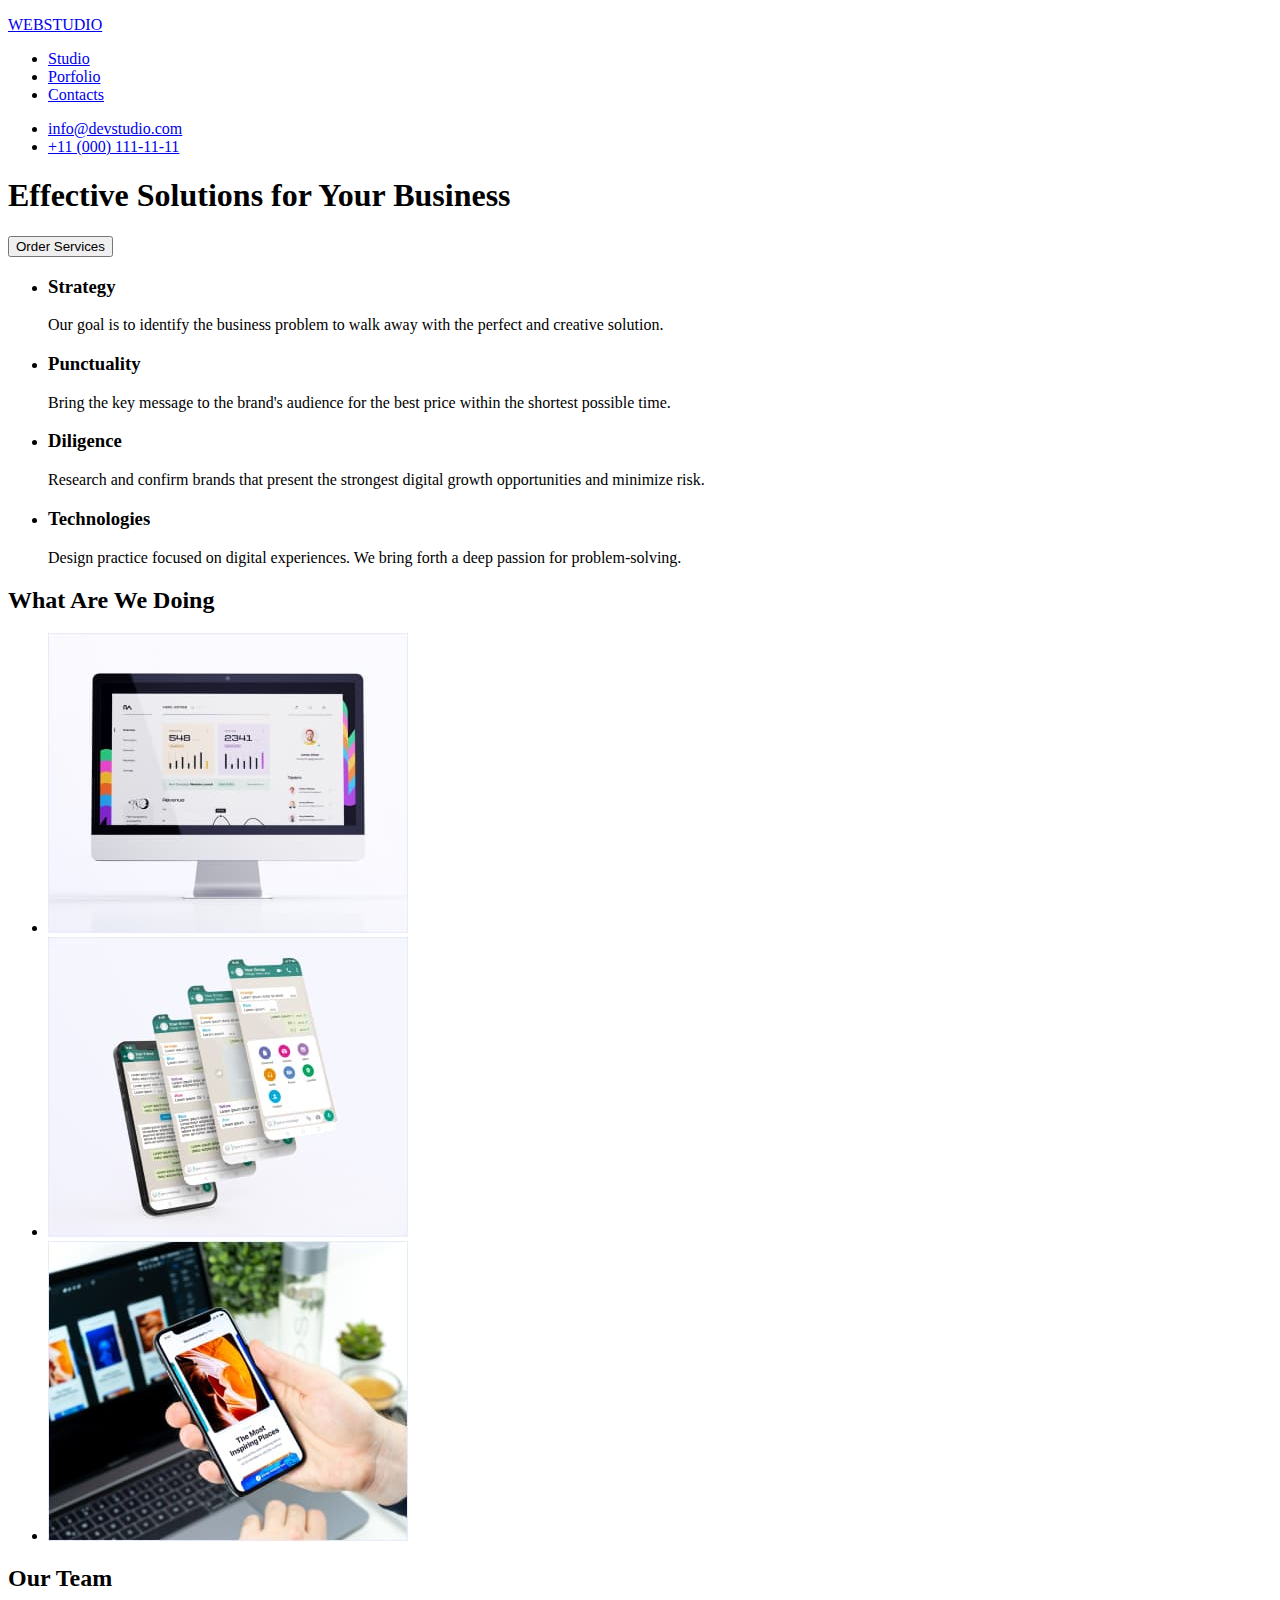
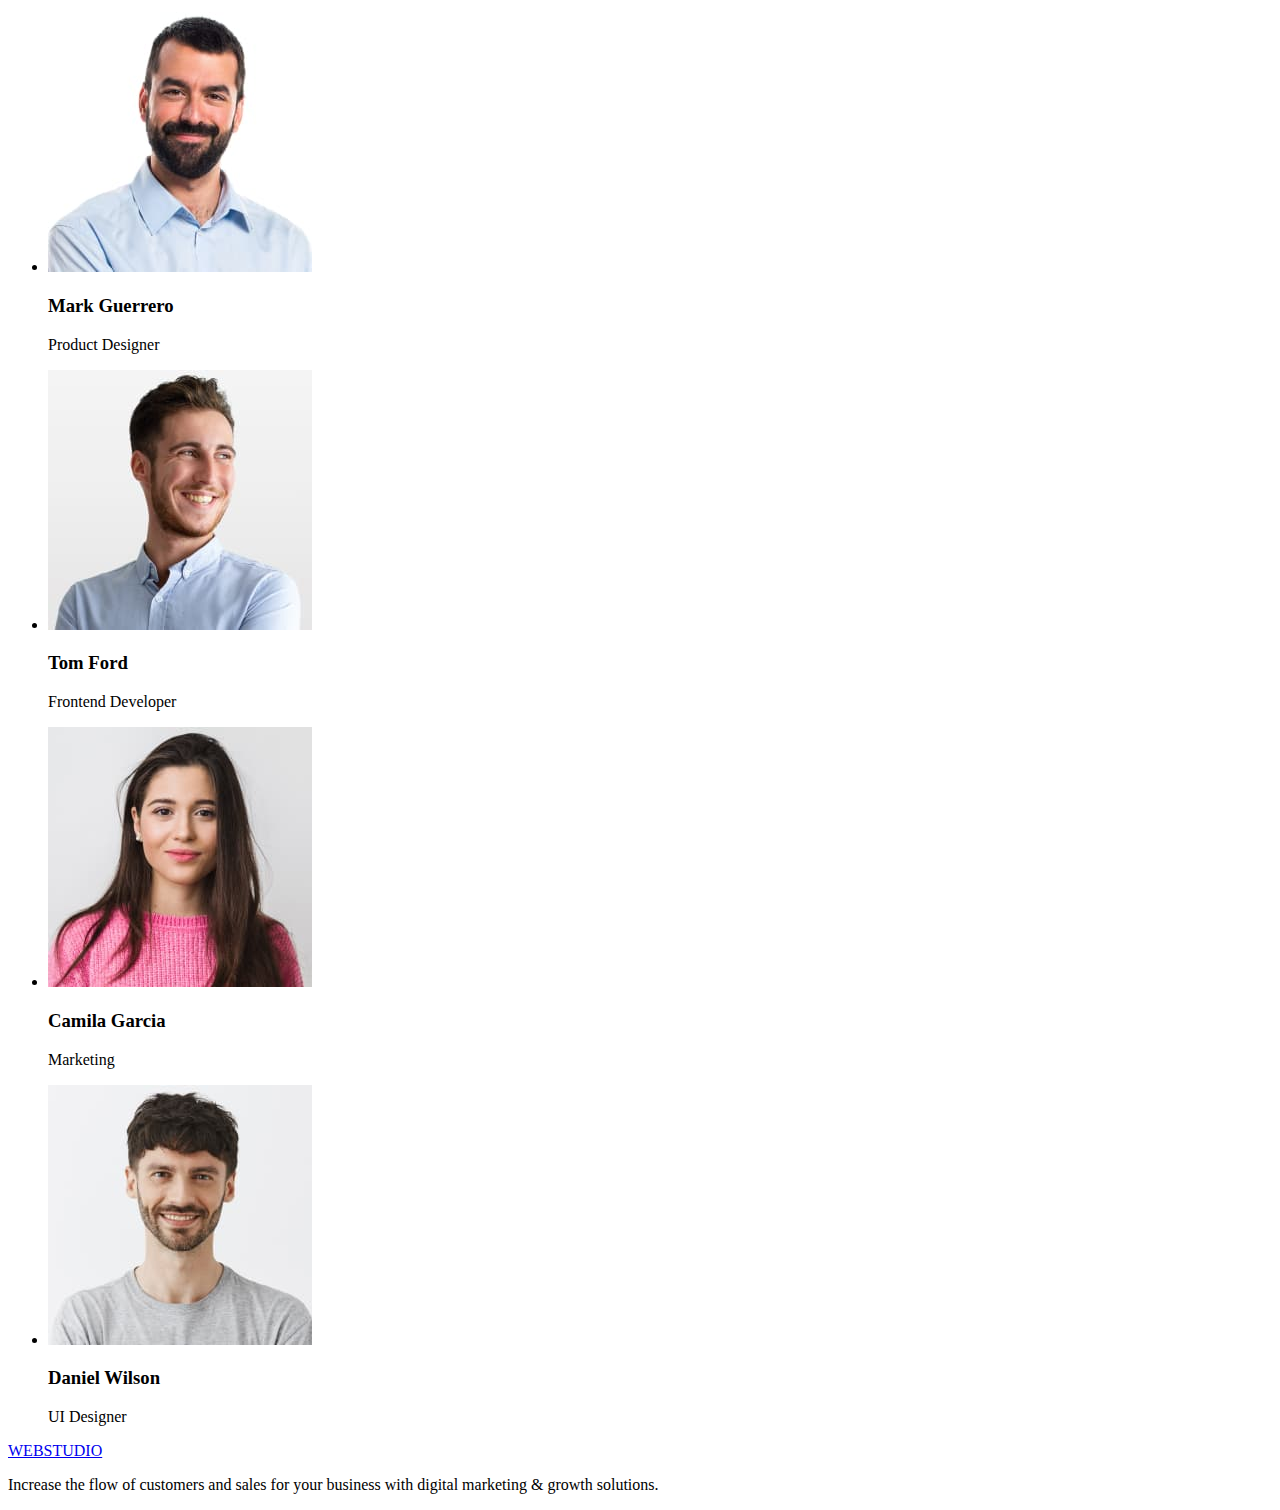
==== index.html @ 67d0a926 "layout" ====
<!DOCTYPE html>
<html lang="en">
<head>
    <meta charset="UTF-8">
    <meta name="description" content="web dev site">
    <title>Document</title>
    <link rel="stylesheet" href="./css/styles.css">

</head>
<body>
    <!-- Header Section -->
    <header class="top-line">
        <nav class="header-nav">
            <a href="/">
                <p>WEBSTUDIO</p>
            </a>
    
            <ul class="nav-list">
                <li><a class="nav-list-item" href="/index.html">Studio</a></li>
                <li><a class="nav-list-item" href="/portfolio.html">Porfolio</a></li>
                <li><a class="nav-list-item" href="/">Contacts</a></li>
            </ul>
    
        </nav>
        <ul>
            <li><a class="contact-list" href="mailto:info@devstudio.com">info@devstudio.com</a></li>
            <li><a class="contact-list" href="tel:+11000111111">+11 (000) 111-11-11</a></li>
        </ul>
    
    </header>
    
    <!-- Main Section -->
    <main class="main-content">
        <!-- Hero Section-->
        <section class="hero-section">
            <h1>Effective Solutions for Your Business</h1>
            <button type="button">Order Services</button>
    
        </section>
        <!-- Section 1 -->
        <section class="Section-one">
            <ul>
                <li>
                    <h3>Strategy</h3>
                    <p>Our goal is to identify the business problem to walk away with the perfect and creative solution.</p>
                </li>
                <li>
                    <h3>Punctuality</h3>
                    <p>Bring the key message to the brand's audience for the best price within the shortest possible time.
                    </p>
                </li>
                <li>
                    <h3>Diligence</h3>
                    <p>Research and confirm brands that present the strongest digital growth opportunities and minimize
                        risk.
                    </p>
                </li>
                <li>
                    <h3>Technologies</h3>
                    <p>Design practice focused on digital experiences. We bring forth a deep passion for problem-solving.
                    </p>
                </li>
            </ul>
        </section>
    
        <!-- Section 2 -->
        <section class="Section-two">
            <h2 class="section-header">What Are We Doing</h2>
            <ul>
                <li><img src="./images/desktop.jpg" alt="desktop computer" width="360"></li>
                <li><img src="./images/mobileapp.jpg" alt="mobile app" width="360"></li>
                <li><img src="./images/laptop.jpg" alt="laptop and phone" width="360"></li>
    
            </ul>
    
        </section>
    
        <!-- Section 3 -->
        <section class="Section-three">
            <h2>Our Team</h2>
            <ul>
                <li><img src="./images/markguerrero.jpg" alt="mark guerrero pic" width="264">
                    <h3>Mark Guerrero</h3>
                    <p>Product Designer</p>
                </li>
                <li><img src="./images/tomford.jpg" alt="Tom Ford pic" width="264">
                    <h3>Tom Ford</h3>
                    <p>Frontend Developer</p>
                </li>
                <li><img src="./images/camilagarcia.jpg" alt="Camila Garcia pic" width="264">
                    <h3>Camila Garcia</h3>
                    <p>Marketing</p>
                </li>
                <li><img src="./images/danielwilson.jpg" alt="Daniel Wilson pic" width="264">
                    <h3>Daniel Wilson</h3>
                    <p>UI Designer</p>
                </li>
            </ul>
    
        </section>
    
    
    </main>
    
    <!-- Footer Section -->
    <footer>
        <div>
            <a href="/">
                <p>WEBSTUDIO</p>
            </a>
            <p>Increase the flow of customers and sales for your business with digital marketing & growth solutions.</p>
        </div>
    
    </footer>
</body>
</html>
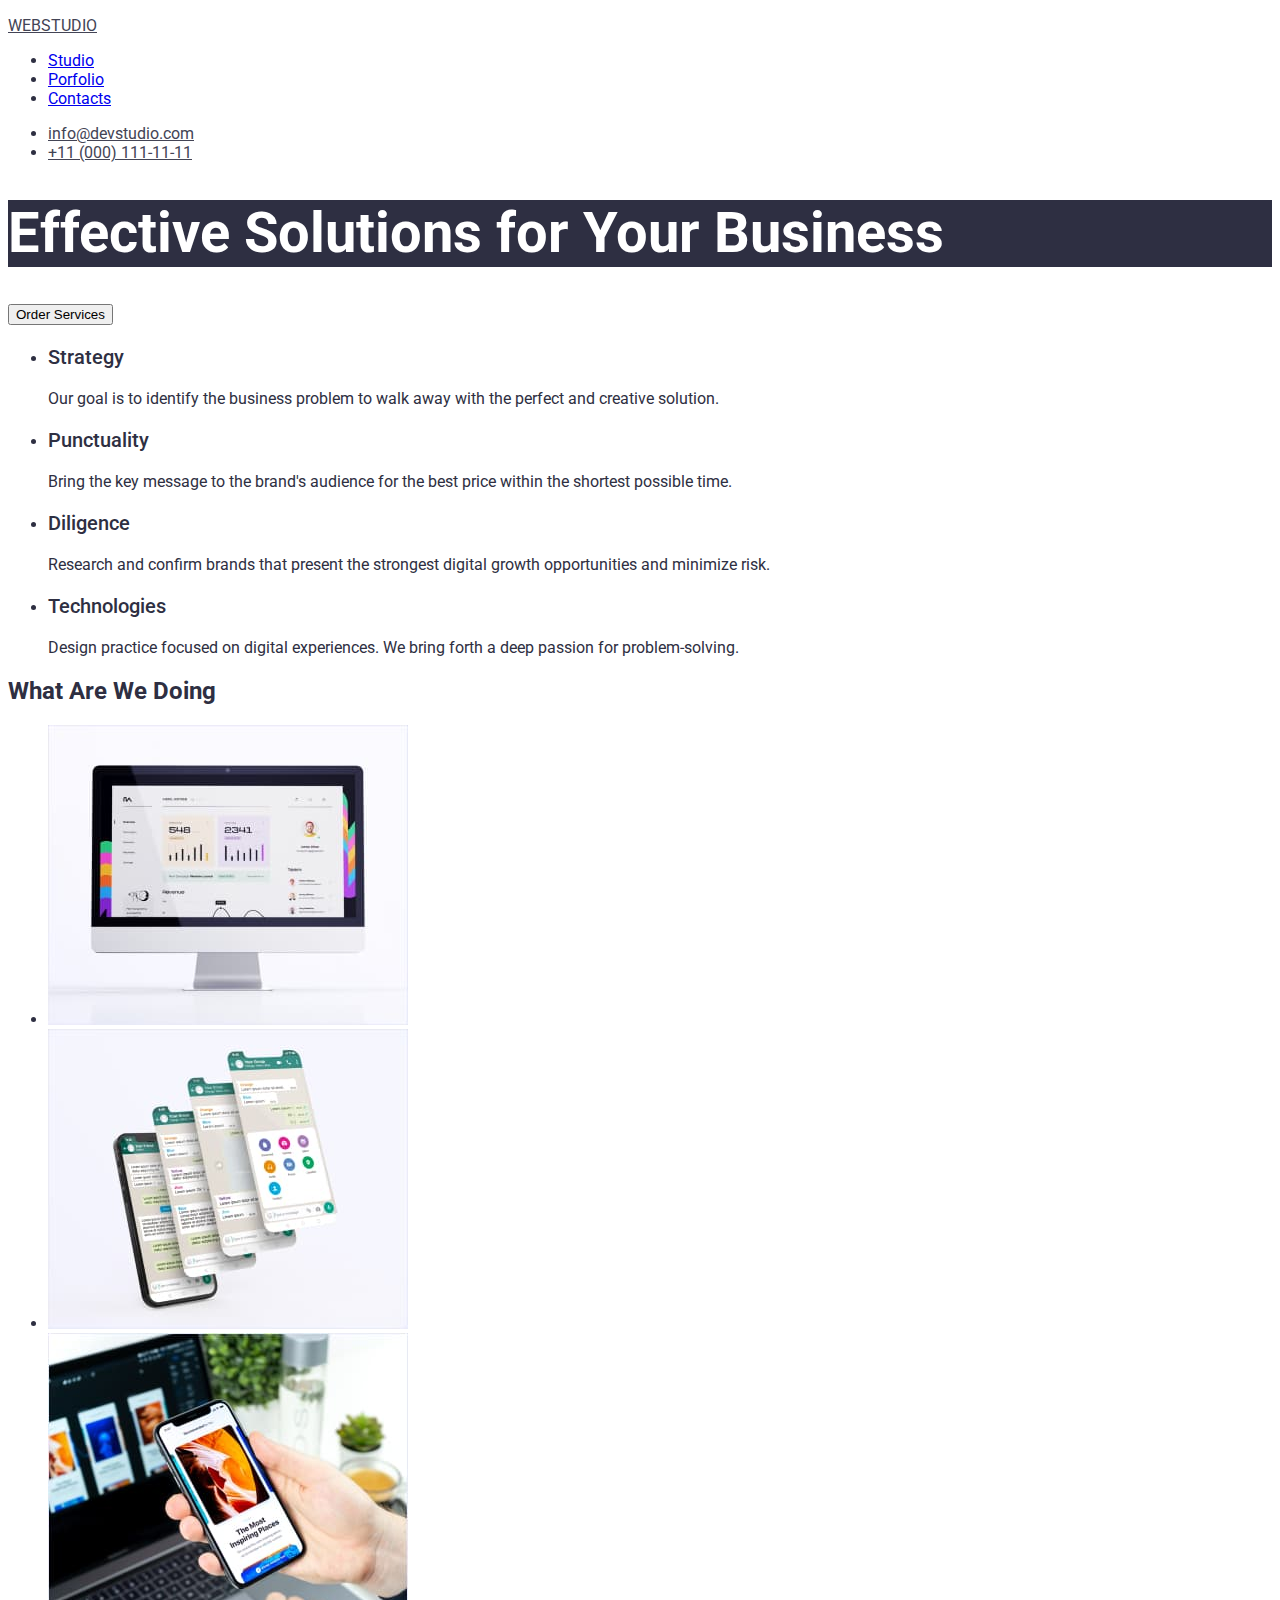
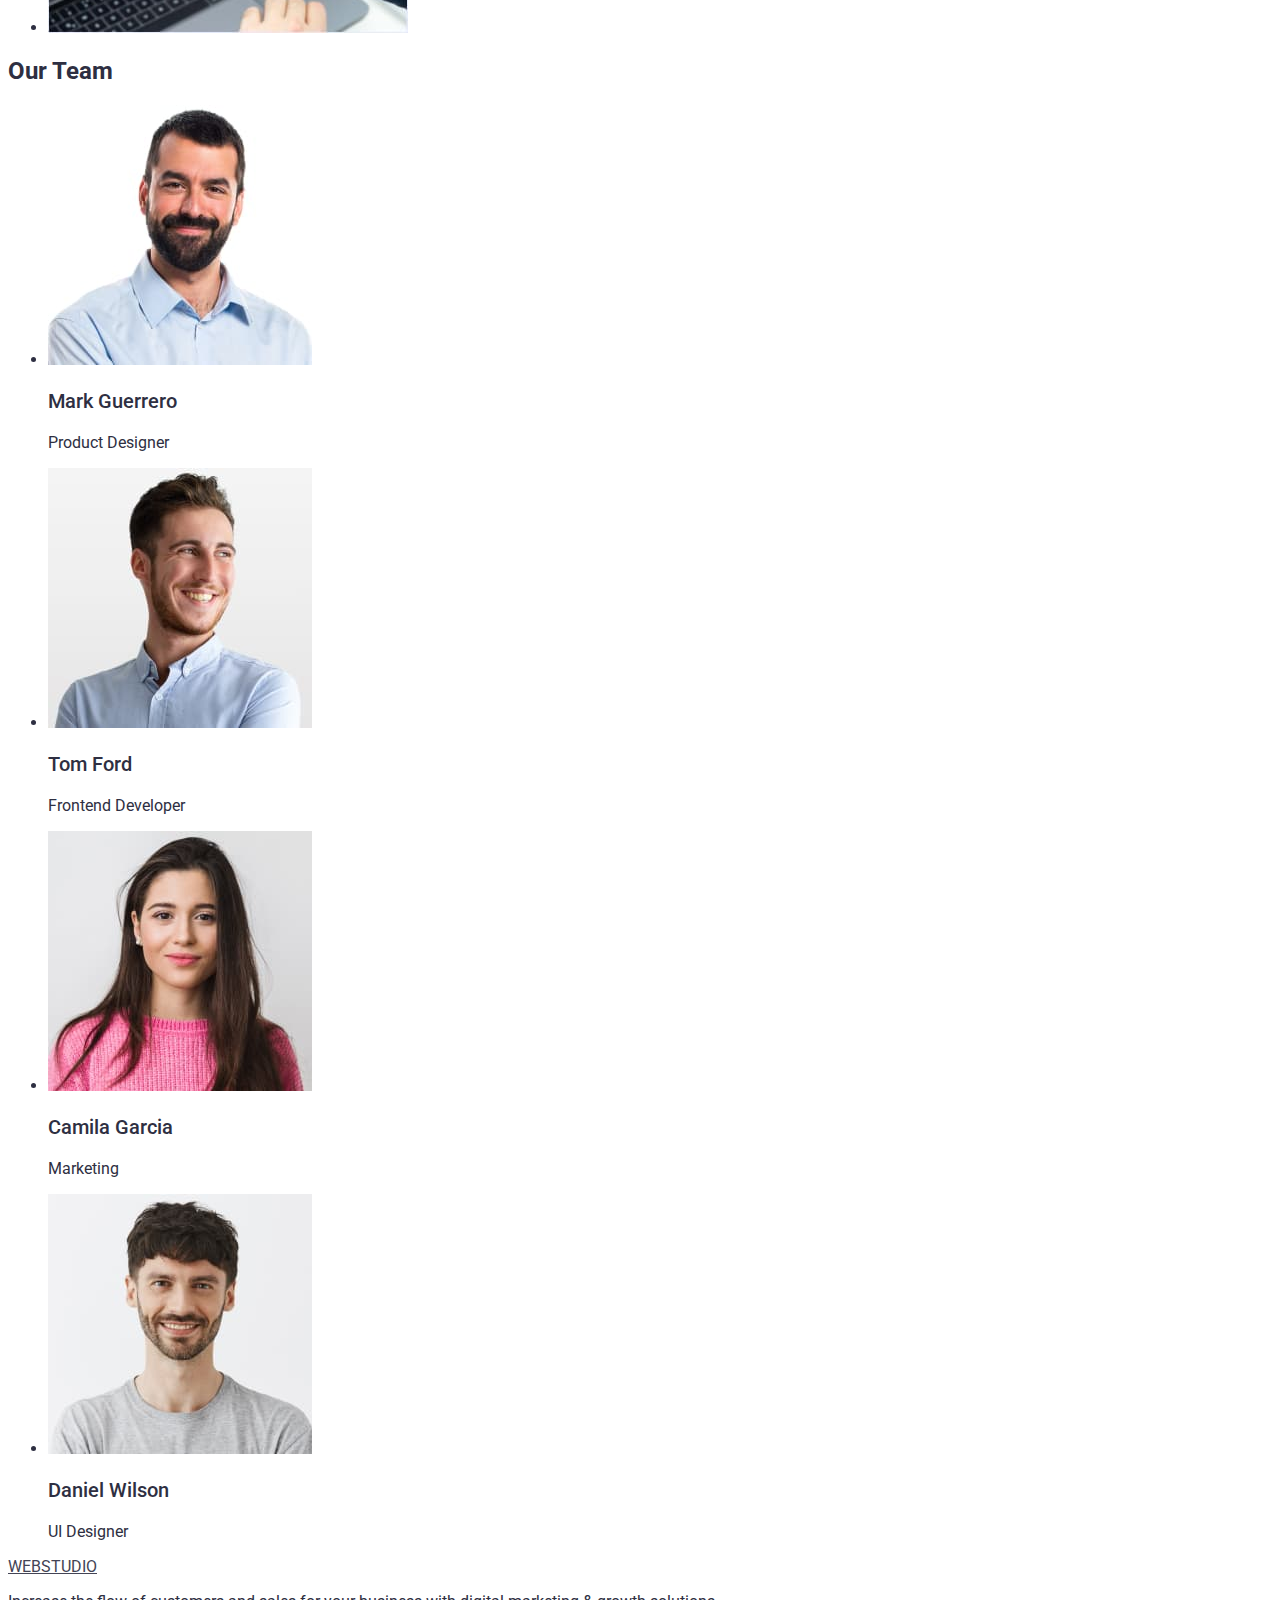
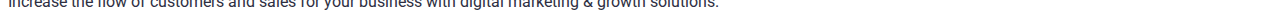
==== commit bce4a4af: "first submission" ====
--- a/index.html
+++ b/index.html
@@ -4,14 +4,16 @@
     <meta charset="UTF-8">
     <meta name="description" content="web dev site">
     <title>Document</title>
-    <link rel="stylesheet" href="./css/styles.css">
+    <link rel="stylesheet" href="./css/index.css">
+    <link href="https://fonts.googleapis.com/css2?family=Raleway:wght@800&family=Roboto:wght@400;500;700;900&display=swap"
+        rel="stylesheet">
 
 </head>
 <body>
     <!-- Header Section -->
     <header class="top-line">
         <nav class="header-nav">
-            <a href="/">
+            <a class="contact" href="/">
                 <p>WEBSTUDIO</p>
             </a>
     
@@ -105,7 +107,7 @@
     <!-- Footer Section -->
     <footer>
         <div>
-            <a href="/">
+            <a class="contact" href="/">
                 <p>WEBSTUDIO</p>
             </a>
             <p>Increase the flow of customers and sales for your business with digital marketing & growth solutions.</p>
--- a/css/index.css
+++ b/css/index.css
@@ -0,0 +1,56 @@
+:root {
+    --navyblue: #2E2F42;
+    --white: #fff;
+    --slate: #434455;
+    --iris: #4D5AE5;
+    --ocean: #404BBF;
+}
+body {
+    font-family: Roboto, 'Open Sans', 'Helvetica Neue', sans-serif;
+    color: var(--navyblue);
+}
+button {
+    cursor: pointer;
+}
+button:hover {
+    color: var(--ocean);
+}
+button:focus {
+    color: var(--ocean);
+}
+h1 {
+    color: var(--white);
+    background-color: var(--navyblue);
+    font-size: 56px;
+    font-weight: 700;
+    line-height: 1.2;
+}
+.contact {
+    color: var(--slate);
+}
+.contact:hover {
+    color: var(--ocean)
+}
+.contact:focus {
+    color: var(--ocean)
+}
+.nav-list-item:hover {
+    color: var(--ocean);
+}
+.nav-list-item:focus {
+    color: var(--ocean);
+}
+.contact-list {
+    color: var(--slate);
+}
+.contact-list:hover {
+    color: var(--ocean)
+}
+.contact-list:focus {
+    color: var(--ocean)
+}
+h3 {
+        font-size: 20px;
+        font-weight: 500;
+        line-height: 1.2;
+}
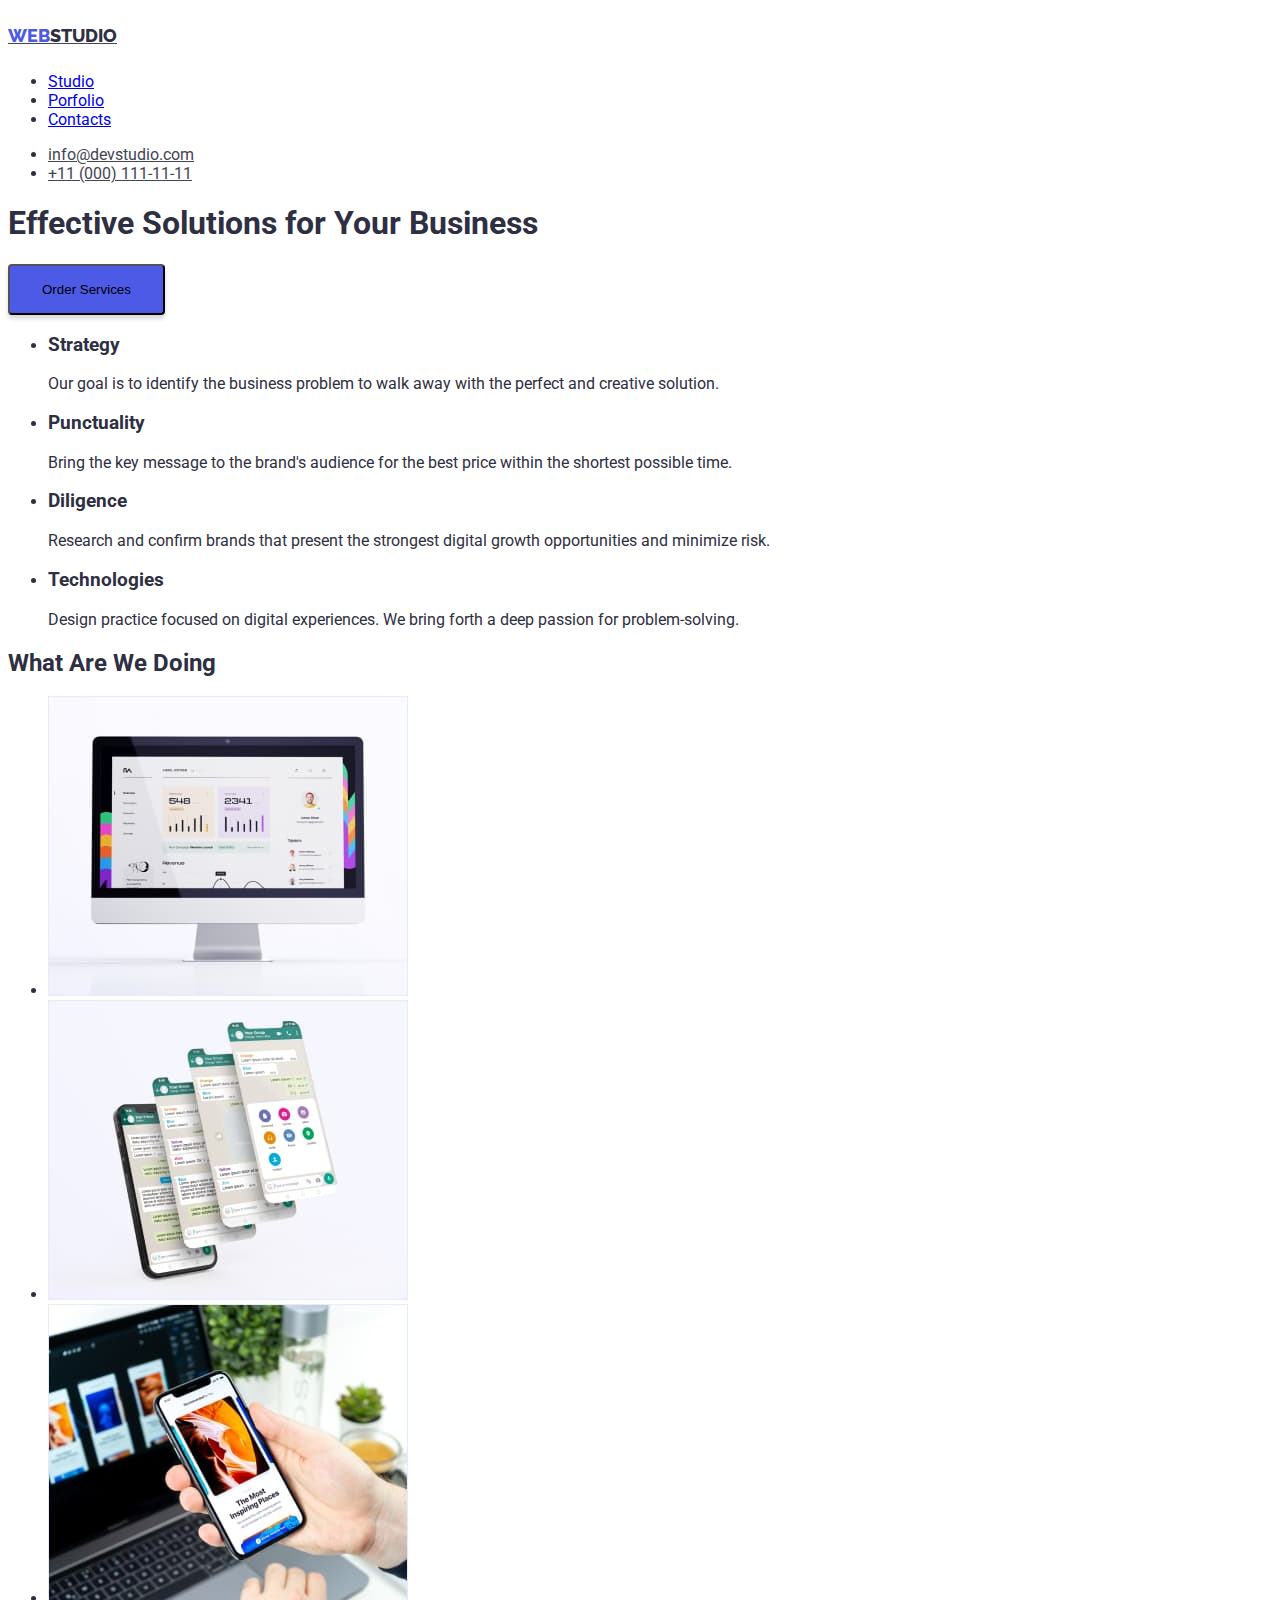
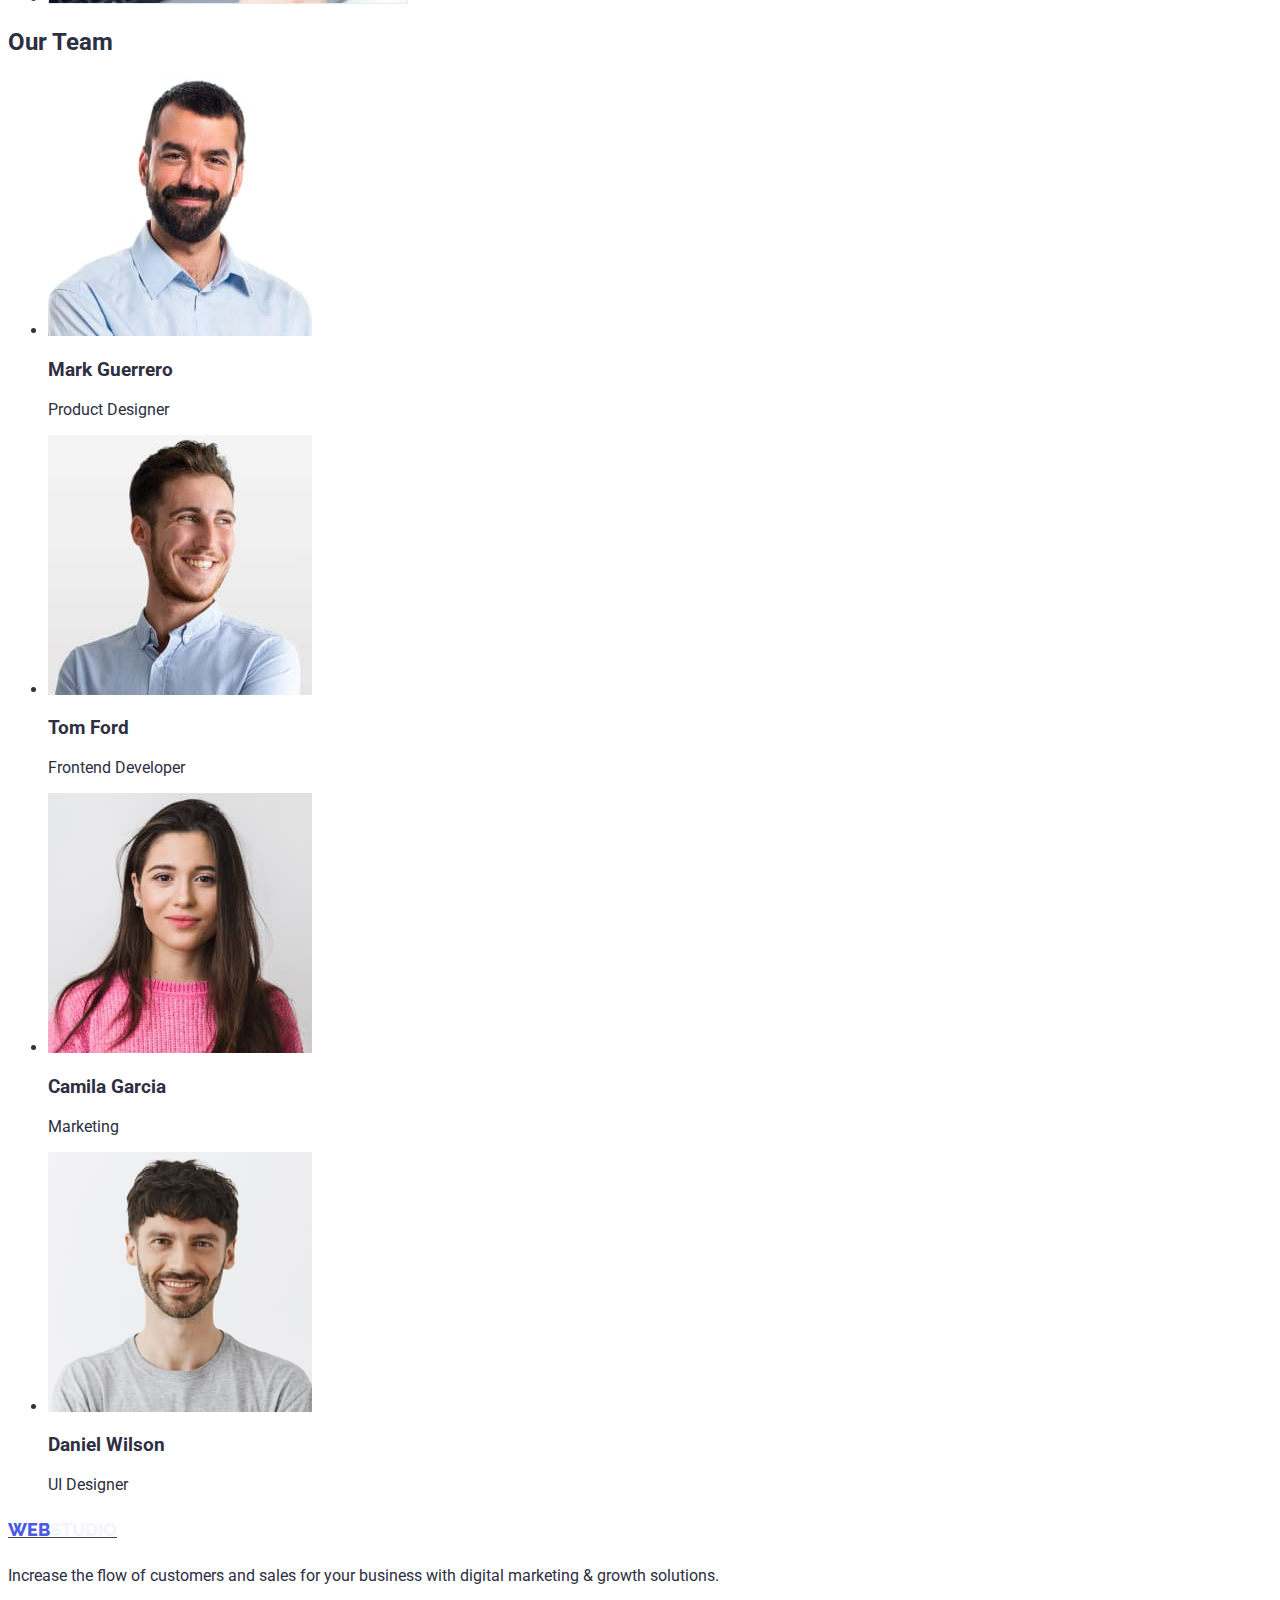
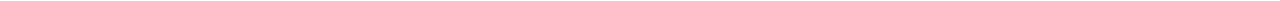
==== commit 3060212a: "portfolio section changes" ====
--- a/index.html
+++ b/index.html
@@ -13,8 +13,8 @@
     <!-- Header Section -->
     <header class="top-line">
         <nav class="header-nav">
-            <a class="contact" href="/">
-                <p>WEBSTUDIO</p>
+            <a class="contact" href="/index.html">
+                <p class="web">WEB<span class="header-studio">STUDIO</span></p>
             </a>
     
             <ul class="nav-list">
@@ -36,7 +36,7 @@
         <!-- Hero Section-->
         <section class="hero-section">
             <h1>Effective Solutions for Your Business</h1>
-            <button type="button">Order Services</button>
+            <button class="hero-button" type="button">Order Services</button>
     
         </section>
         <!-- Section 1 -->
@@ -107,8 +107,8 @@
     <!-- Footer Section -->
     <footer>
         <div>
-            <a class="contact" href="/">
-                <p>WEBSTUDIO</p>
+            <a class="contact" href="index.html">
+                <p class="web">WEB<span class="footer-studio">STUDIO</span></p>
             </a>
             <p>Increase the flow of customers and sales for your business with digital marketing & growth solutions.</p>
         </div>
--- a/css/index.css
+++ b/css/index.css
@@ -8,22 +8,6 @@
 body {
     font-family: Roboto, 'Open Sans', 'Helvetica Neue', sans-serif;
     color: var(--navyblue);
-}
-button {
-    cursor: pointer;
-}
-button:hover {
-    color: var(--ocean);
-}
-button:focus {
-    color: var(--ocean);
-}
-h1 {
-    color: var(--white);
-    background-color: var(--navyblue);
-    font-size: 56px;
-    font-weight: 700;
-    line-height: 1.2;
 }
 .contact {
     color: var(--slate);
@@ -49,8 +33,44 @@
 .contact-list:focus {
     color: var(--ocean)
 }
-h3 {
-        font-size: 20px;
+.web {
+    color: var(--iris, #4D5AE5);
+        font-family: Raleway;
+        font-size: 18px;
+        font-style: normal;
+        font-weight: 800;
+        line-height: 2;
+        text-decoration: none;
+}
+.header-studio {
+    color: var(--navyblue, #2E2F42);
+        font-family: Raleway;
+        font-size: 18px;
+        font-weight: 800;
+        line-height: 1.2;
+        text-decoration: none;
+}
+.footer-studio {
+    color: var(--cloud, #F4F4FD);
+        font-family: Raleway;
+        font-size: 18px;
+        font-weight: 800;
+        line-height: 1.2;
+        text-decoration: none;
+}
+.hero-button {
+    border-radius: 4px;
+        background: var(--iris, #4D5AE5);
+        box-shadow: 0px 4px 4px 0px rgba(0, 0, 0, 0.15);
+        display: inline-flex;
+            padding: 16px 32px;
+            align-items: flex-start;
+}
+.hero-button-text{
+    color: var(--white);
+    font-family: Roboto;
+        font-size: 16px;
+        font-style: normal;
         font-weight: 500;
-        line-height: 1.2;
-}
+        line-height: 1.5;
+}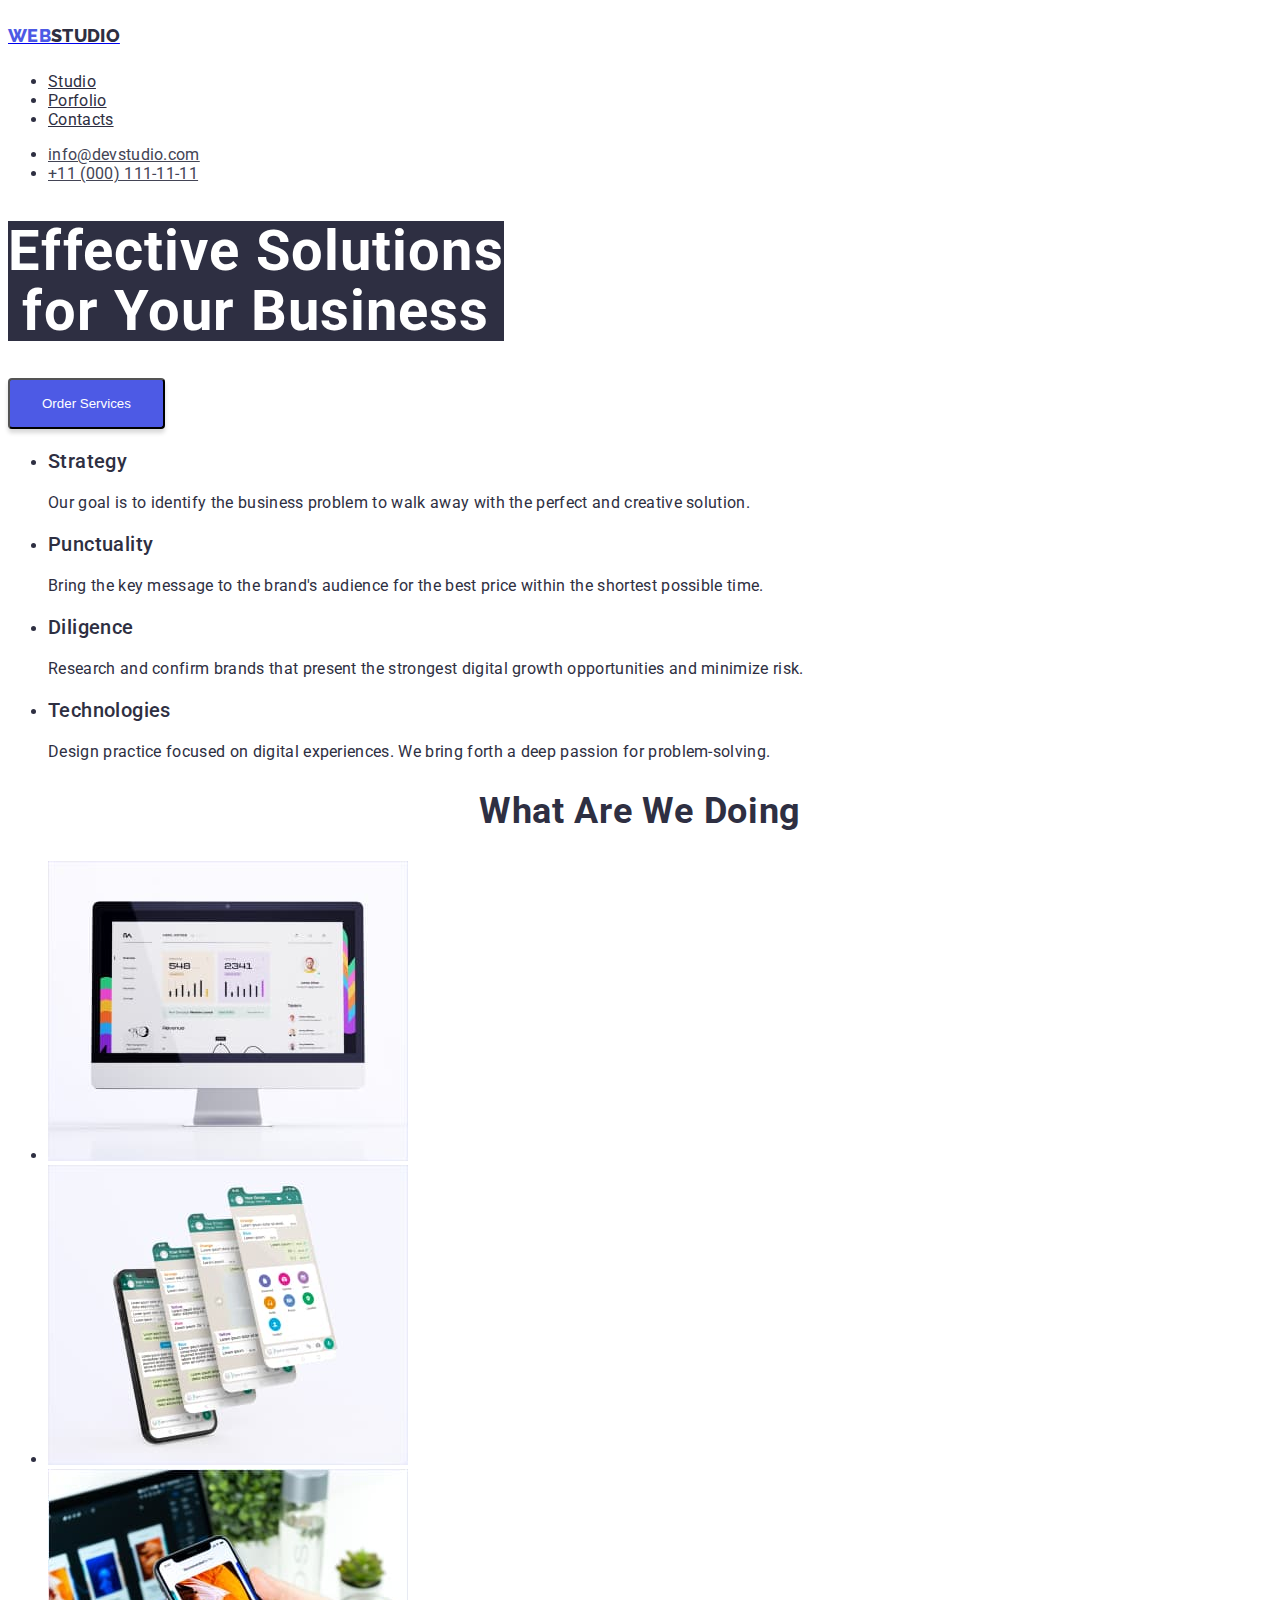
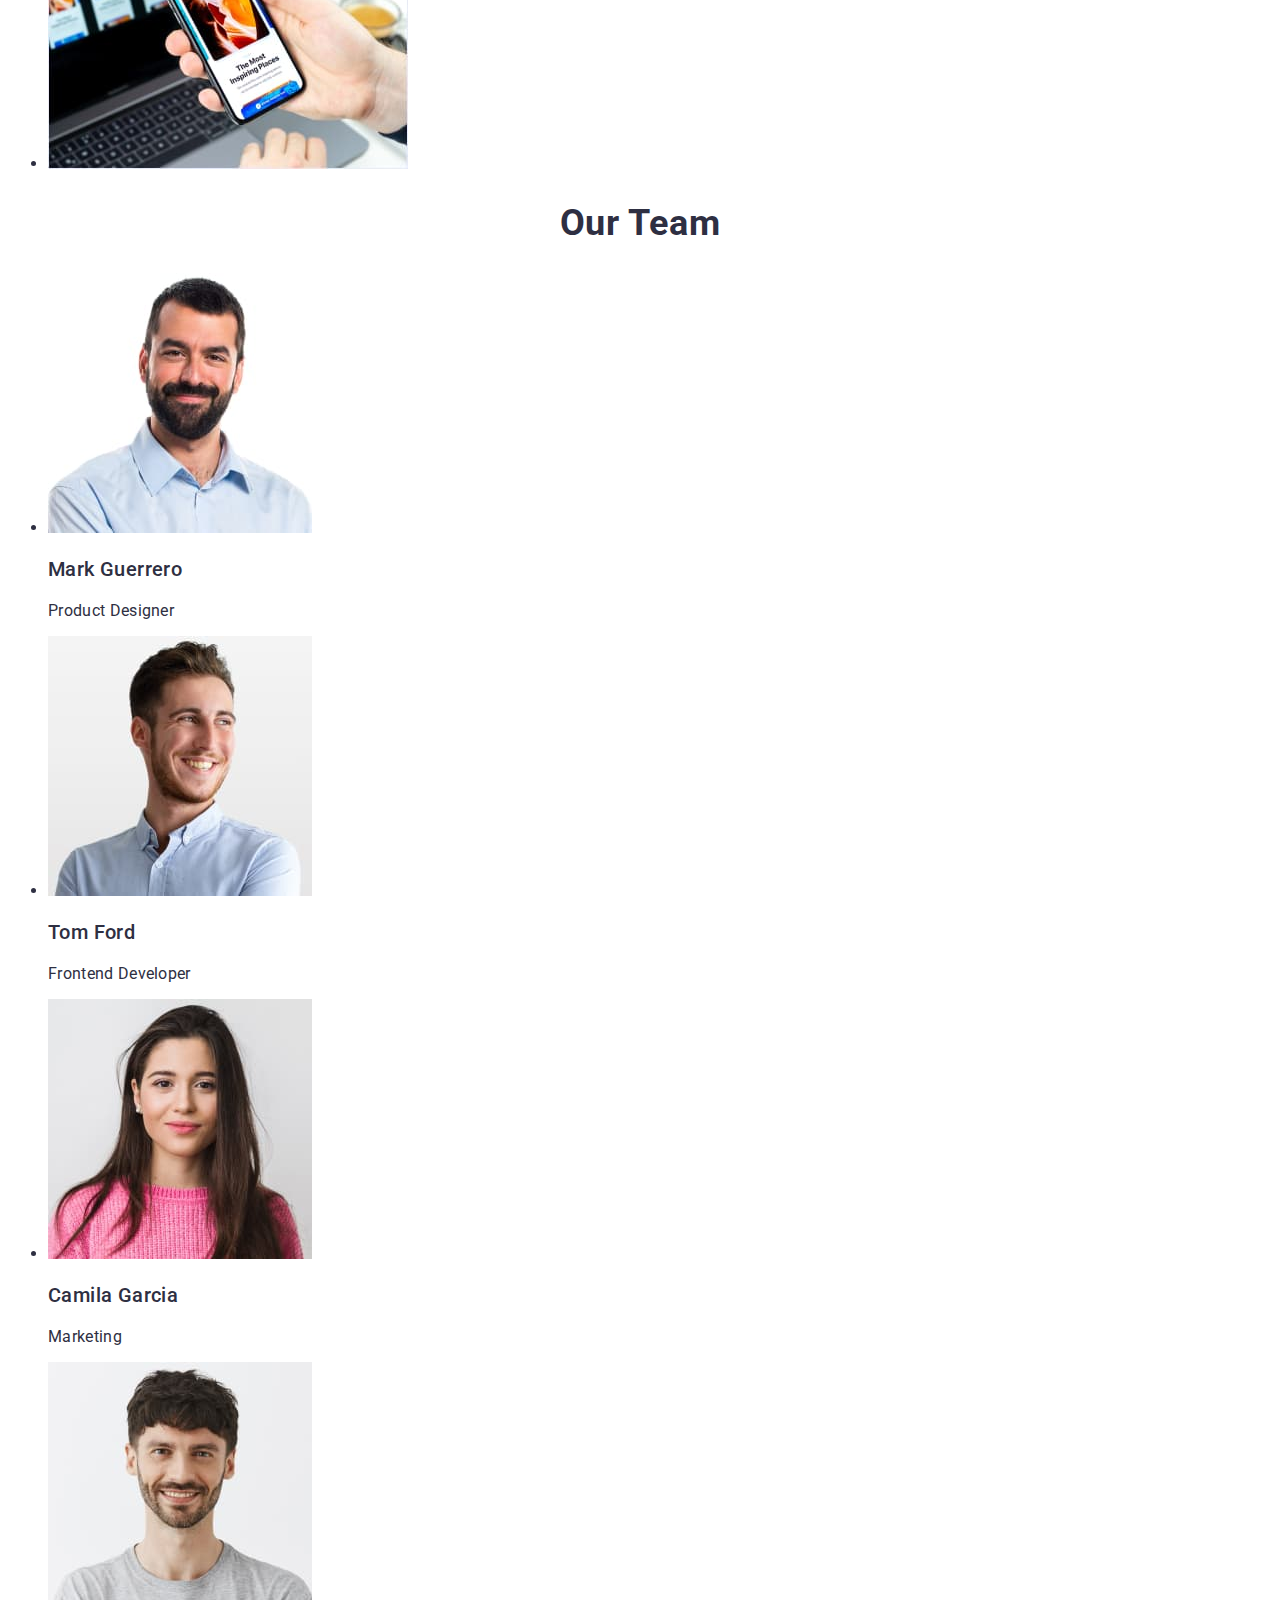
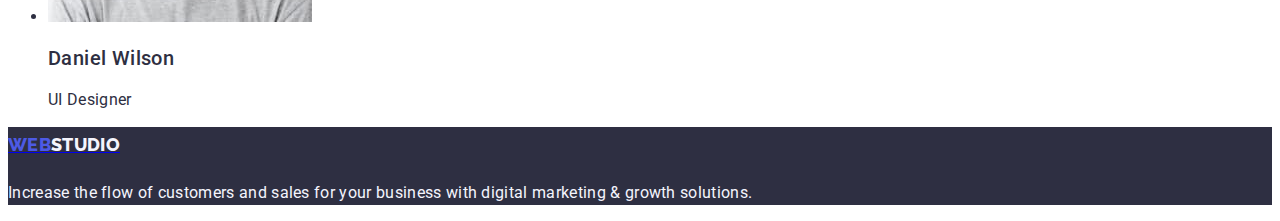
==== commit fa8ac879: "second submission" ====
--- a/index.html
+++ b/index.html
@@ -13,7 +13,7 @@
     <!-- Header Section -->
     <header class="top-line">
         <nav class="header-nav">
-            <a class="contact" href="/index.html">
+            <a class="logo" href="/index.html">
                 <p class="web">WEB<span class="header-studio">STUDIO</span></p>
             </a>
     
@@ -35,7 +35,7 @@
     <main class="main-content">
         <!-- Hero Section-->
         <section class="hero-section">
-            <h1>Effective Solutions for Your Business</h1>
+            <h1 class="hero-heading">Effective Solutions for Your Business</h1>
             <button class="hero-button" type="button">Order Services</button>
     
         </section>
@@ -43,22 +43,22 @@
         <section class="Section-one">
             <ul>
                 <li>
-                    <h3>Strategy</h3>
+                    <h3 class="sub-heading">Strategy</h3>
                     <p>Our goal is to identify the business problem to walk away with the perfect and creative solution.</p>
                 </li>
                 <li>
-                    <h3>Punctuality</h3>
+                    <h3 class="sub-heading">Punctuality</h3>
                     <p>Bring the key message to the brand's audience for the best price within the shortest possible time.
                     </p>
                 </li>
                 <li>
-                    <h3>Diligence</h3>
+                    <h3 class="sub-heading">Diligence</h3>
                     <p>Research and confirm brands that present the strongest digital growth opportunities and minimize
                         risk.
                     </p>
                 </li>
                 <li>
-                    <h3>Technologies</h3>
+                    <h3 class="sub-heading">Technologies</h3>
                     <p>Design practice focused on digital experiences. We bring forth a deep passion for problem-solving.
                     </p>
                 </li>
@@ -79,22 +79,22 @@
     
         <!-- Section 3 -->
         <section class="Section-three">
-            <h2>Our Team</h2>
+            <h2 class="section-header">Our Team</h2>
             <ul>
                 <li><img src="./images/markguerrero.jpg" alt="mark guerrero pic" width="264">
-                    <h3>Mark Guerrero</h3>
+                    <h3 class="sub-heading">Mark Guerrero</h3>
                     <p>Product Designer</p>
                 </li>
                 <li><img src="./images/tomford.jpg" alt="Tom Ford pic" width="264">
-                    <h3>Tom Ford</h3>
+                    <h3 class="sub-heading">Tom Ford</h3>
                     <p>Frontend Developer</p>
                 </li>
                 <li><img src="./images/camilagarcia.jpg" alt="Camila Garcia pic" width="264">
-                    <h3>Camila Garcia</h3>
+                    <h3 class="sub-heading">Camila Garcia</h3>
                     <p>Marketing</p>
                 </li>
                 <li><img src="./images/danielwilson.jpg" alt="Daniel Wilson pic" width="264">
-                    <h3>Daniel Wilson</h3>
+                    <h3 class="sub-heading">Daniel Wilson</h3>
                     <p>UI Designer</p>
                 </li>
             </ul>
@@ -106,11 +106,11 @@
     
     <!-- Footer Section -->
     <footer>
-        <div>
-            <a class="contact" href="index.html">
+        <div class="footer">
+            <a class="logo" href="index.html">
                 <p class="web">WEB<span class="footer-studio">STUDIO</span></p>
             </a>
-            <p>Increase the flow of customers and sales for your business with digital marketing & growth solutions.</p>
+            <p class="footer-text">Increase the flow of customers and sales for your business with digital marketing & growth solutions.</p>
         </div>
     
     </footer>
--- a/css/index.css
+++ b/css/index.css
@@ -4,19 +4,17 @@
     --slate: #434455;
     --iris: #4D5AE5;
     --ocean: #404BBF;
+    --cloud: #F4F4FD;
 }
 body {
+    background-color: var(--white);
     font-family: Roboto, 'Open Sans', 'Helvetica Neue', sans-serif;
     color: var(--navyblue);
+    font-size: 16px;
+    letter-spacing: 0.32px;
 }
-.contact {
-    color: var(--slate);
-}
-.contact:hover {
-    color: var(--ocean)
-}
-.contact:focus {
-    color: var(--ocean)
+.nav-list-item {
+    color: var(--navyblue);
 }
 .nav-list-item:hover {
     color: var(--ocean);
@@ -34,7 +32,8 @@
     color: var(--ocean)
 }
 .web {
-    color: var(--iris, #4D5AE5);
+        
+        color: var(--iris, #4D5AE5);
         font-family: Raleway;
         font-size: 18px;
         font-style: normal;
@@ -58,19 +57,79 @@
         line-height: 1.2;
         text-decoration: none;
 }
+.hero-heading {
+        width: 496px;
+        color: var(--white, #FFF);
+        text-align: center;
+        background-color: var(--navyblue);
+        /* Header 1 */
+        font-family: Roboto;
+        font-size: 56px;
+        font-style: normal;
+        font-weight: 700;
+        line-height: 60px;
+        /* 107.143% */
+        letter-spacing: 1.12px;
+}
 .hero-button {
-    border-radius: 4px;
+        cursor: pointer;
+        border-radius: 4px;
+        color: var(--white);
         background: var(--iris, #4D5AE5);
         box-shadow: 0px 4px 4px 0px rgba(0, 0, 0, 0.15);
         display: inline-flex;
-            padding: 16px 32px;
-            align-items: flex-start;
+        padding: 16px 32px;
+        align-items: flex-start;
+           
 }
-.hero-button-text{
-    color: var(--white);
-    font-family: Roboto;
-        font-size: 16px;
+.hero-button:hover {
+    background:var(--ocean);
+}
+.footer {
+    background-color: var(--navyblue);
+}
+.footer-text {
+        color: var(--cloud);
+        font-weight: 400;
+        line-height: 1.5;
+}
+.filter-btn:active {
+        display: flex;
+        padding: 12px 24px;
+        align-items: flex-start;
+        border-radius: 4px;
+        background: var(--ocean, #404BBF);
+        box-shadow: 0px 2px 2px 0px rgba(0, 0, 0, 0.12), 0px 2px 1px 0px rgba(0, 0, 0, 0.08), 0px 3px 1px 0px rgba(0, 0, 0, 0.10);
+}
+.filter-btn {
+        cursor: pointer;
+        display: flex;
+        padding: 12px 24px;
+        justify-content: center;
+        align-items: center;
+        border-radius: 4px;
+        border: 1px solid var(--cornflower, #E7E9FC);
+        background: var(--cloud, #F4F4FD);
+}
+.section-header {
+    color: var(--navyblue, #2E2F42);
+        text-align: center;
+        font-family: Roboto;
+        font-size: 36px;
+        font-style: normal;
+        font-weight: 700;
+        line-height: 40px;
+        /* 111.111% */
+        letter-spacing: 0.72px;
+        text-transform: capitalize;
+}
+.sub-heading {
+        color: var(--navyblue, #2E2F42);
+        font-family: Roboto;
+        font-size: 20px;
         font-style: normal;
         font-weight: 500;
-        line-height: 1.5;
+        line-height: 1.2;
+        /* 120% */
+        letter-spacing: 0.4px;
 }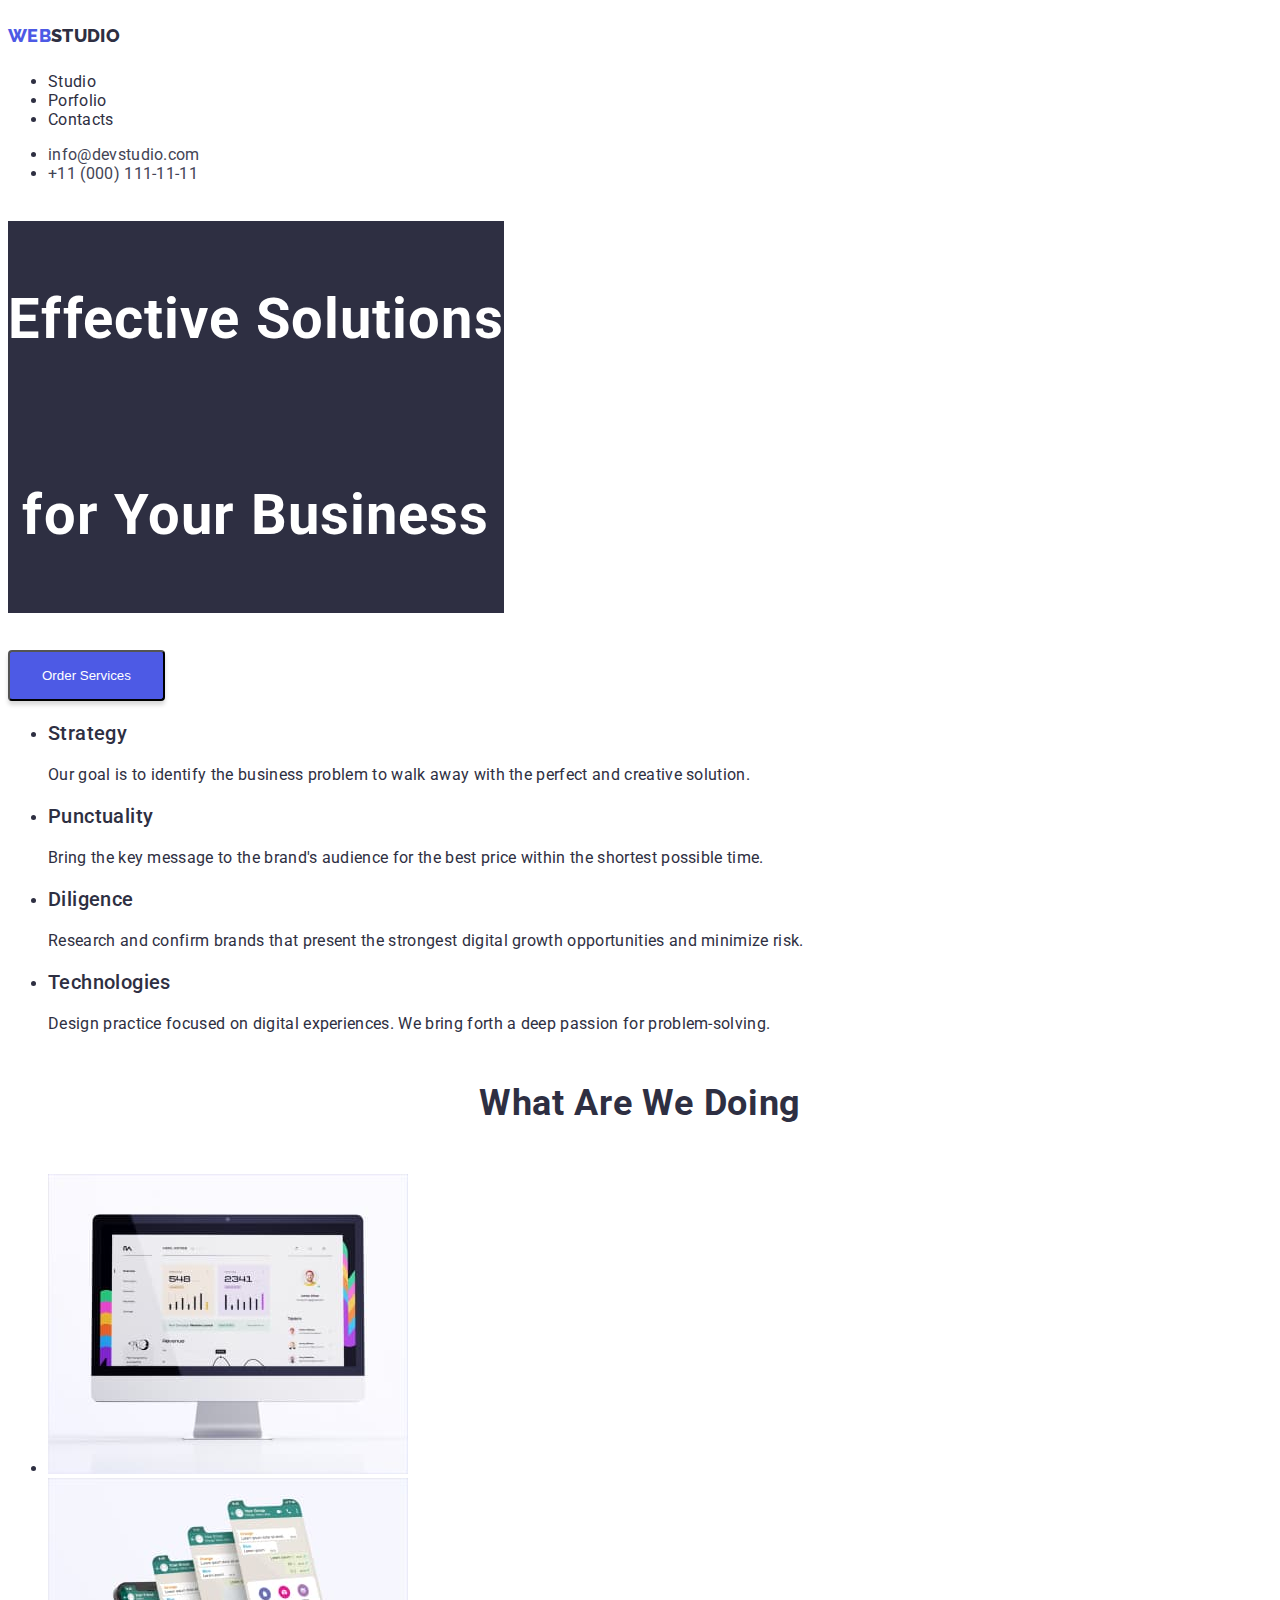
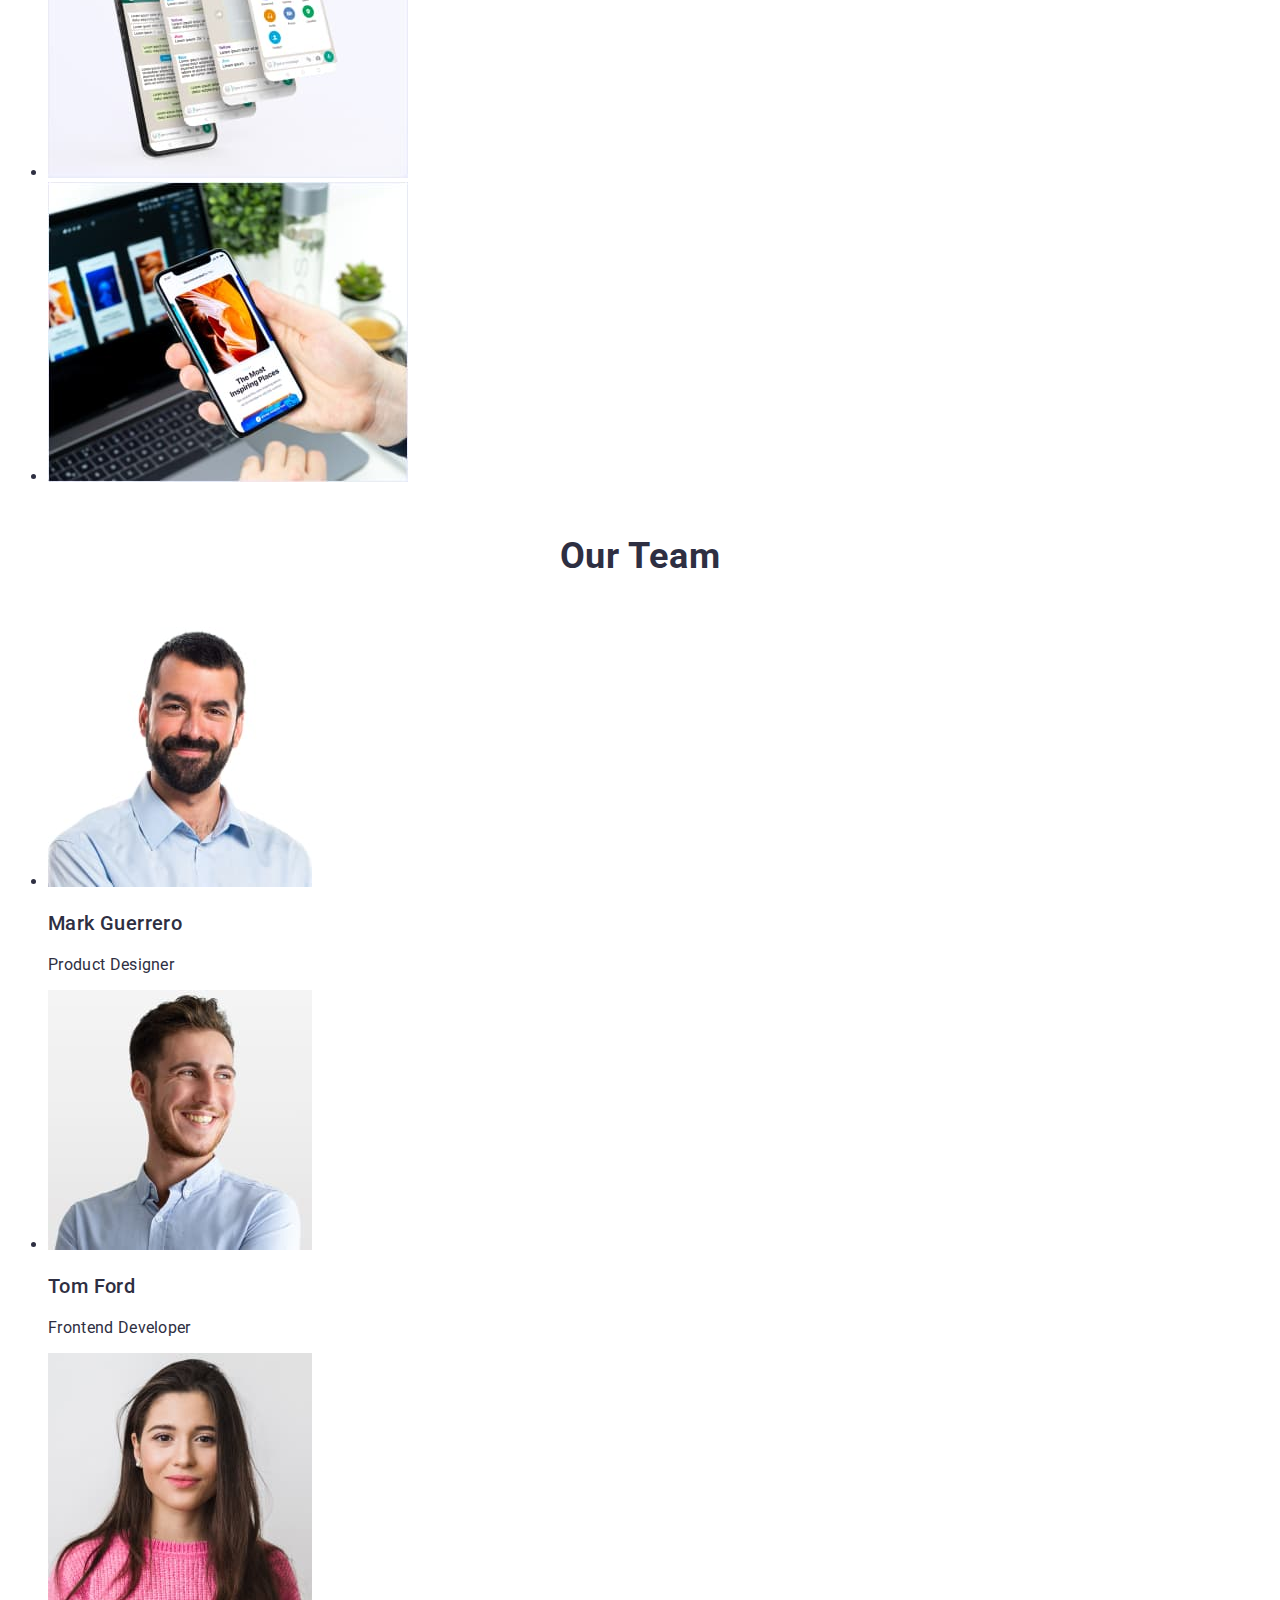
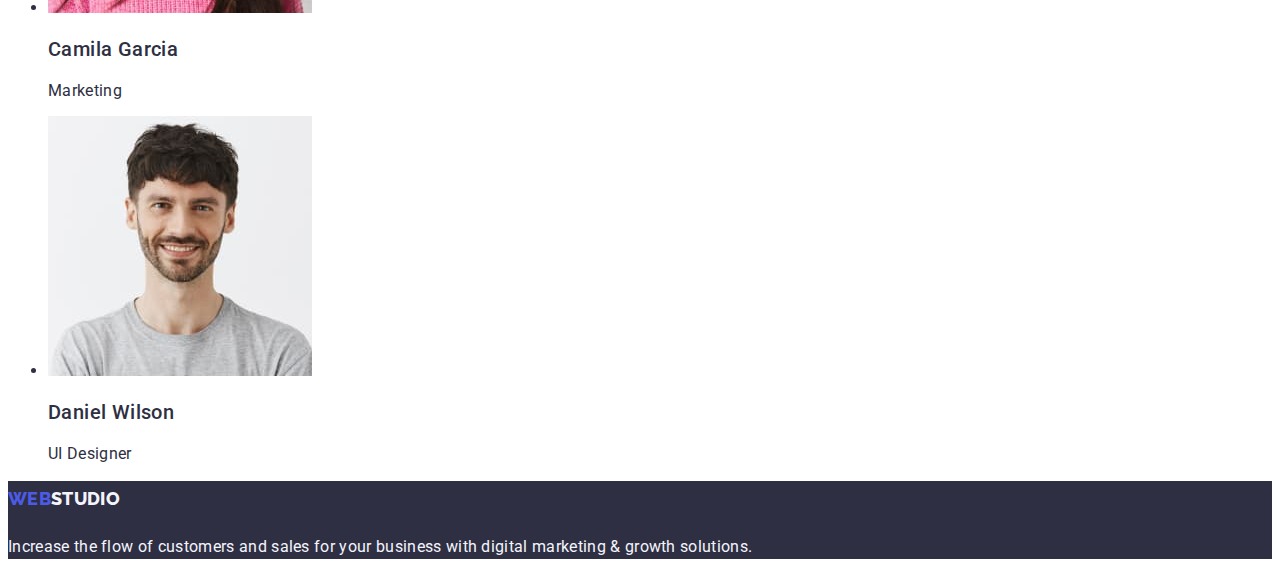
==== commit 7c0508a8: "3rd try" ====
--- a/index.html
+++ b/index.html
@@ -4,7 +4,7 @@
     <meta charset="UTF-8">
     <meta name="description" content="web dev site">
     <title>Document</title>
-    <link rel="stylesheet" href="./css/index.css">
+    <link rel="stylesheet" href="./css/style.css">
     <link href="https://fonts.googleapis.com/css2?family=Raleway:wght@800&family=Roboto:wght@400;500;700;900&display=swap"
         rel="stylesheet">
 
@@ -13,12 +13,12 @@
     <!-- Header Section -->
     <header class="top-line">
         <nav class="header-nav">
-            <a class="logo" href="/index.html">
+            <a class="logo" href="index.html">
                 <p class="web">WEB<span class="header-studio">STUDIO</span></p>
             </a>
     
             <ul class="nav-list">
-                <li><a class="nav-list-item" href="/index.html">Studio</a></li>
+                <li><a class="nav-list-item" href="index.html">Studio</a></li>
                 <li><a class="nav-list-item" href="/portfolio.html">Porfolio</a></li>
                 <li><a class="nav-list-item" href="/">Contacts</a></li>
             </ul>
--- a/css/style.css
+++ b/css/style.css
@@ -0,0 +1,144 @@
+:root {
+    --navyblue: #2E2F42;
+    --white: #fff;
+    --slate: #434455;
+    --iris: #4D5AE5;
+    --ocean: #404BBF;
+    --cloud: #F4F4FD;
+}
+body {
+    background-color: var(--white);
+    font-family: Roboto, 'Open Sans', 'Helvetica Neue', sans-serif;
+    color: var(--navyblue);
+    font-size: 16px;
+    letter-spacing: 0.32px;
+}
+.nav-list-item {
+    color: var(--navyblue);
+    text-decoration: none;
+}
+.nav-list-item:hover {
+    color: var(--ocean);
+}
+.nav-list-item:focus {
+    color: var(--ocean);
+}
+.contact-list {
+    color: var(--slate);
+    text-decoration: none;
+}
+.contact-list:hover {
+    color: var(--ocean)
+}
+.contact-list:focus {
+    color: var(--ocean)
+}
+.web {
+        
+    color: var(--iris, #4D5AE5);
+    font-family: Raleway;
+    font-size: 18px;
+    font-style: normal;
+    font-weight: 800;
+    line-height: 2;
+    text-decoration: none;
+}
+.header-studio {
+    color: var(--navyblue, #2E2F42);
+    font-family: Raleway;
+    font-size: 18px;
+    font-weight: 800;
+    line-height: 1.2;
+    text-decoration: none;
+}
+.footer-studio {
+    color: var(--cloud, #F4F4FD);
+    font-family: Raleway;
+    font-size: 18px;
+    font-weight: 800;
+    line-height: 1.2;
+    text-decoration: none;
+}
+.hero-heading {
+    width: 496px;
+    color: var(--white, #FFF);
+    text-align: center;
+    background-color: var(--navyblue);
+    font-family: Roboto;
+    font-size: 56px;
+    font-style: normal;
+    font-weight: 700;
+    line-height: 3.5;
+    letter-spacing: 1.12px;
+}
+.hero-button {
+    cursor: pointer;
+    border-radius: 4px;
+    color: var(--white);
+    background: var(--iris, #4D5AE5);
+    box-shadow: 0px 4px 4px 0px rgba(0, 0, 0, 0.15);
+    display: inline-flex;
+    padding: 16px 32px;
+    align-items: flex-start;
+           
+}
+.hero-button:hover {
+    background:var(--ocean);
+}
+.footer {
+    background-color: var(--navyblue);
+}
+.footer-text {
+    color: var(--cloud);
+    font-weight: 400;
+    line-height: 1.5;
+}
+.filter-btn:active {
+    display: flex;
+    padding: 12px 24px;
+    align-items: flex-start;
+    border-radius: 4px;
+    background: var(--ocean, #404BBF);
+    box-shadow: 0px 2px 2px 0px rgba(0, 0, 0, 0.12), 0px 2px 1px 0px rgba(0, 0, 0, 0.08), 0px 3px 1px 0px rgba(0, 0, 0, 0.10);
+}
+.filter-btn:hover {
+    display: flex;
+    padding: 12px 24px;
+    align-items: flex-start;
+    border-radius: 4px;
+    background: var(--ocean, #404BBF);
+    box-shadow: 0px 2px 2px 0px rgba(0, 0, 0, 0.12), 0px 2px 1px 0px rgba(0, 0, 0, 0.08), 0px 3px 1px 0px rgba(0, 0, 0, 0.10);
+}
+.filter-btn {
+    cursor: pointer;
+    display: flex;
+    padding: 12px 24px;
+    justify-content: center;
+    align-items: center;
+    border-radius: 4px;
+    border: 1px solid var(--cornflower, #E7E9FC);
+    background: var(--cloud, #F4F4FD);
+}
+.section-header {
+    color: var(--navyblue, #2E2F42);
+    text-align: center;
+    font-family: Roboto;
+    font-size: 36px;
+    font-style: normal;
+    font-weight: 700;
+    line-height: 2.25;
+    letter-spacing: 0.72px;
+    text-transform: capitalize;
+}
+.sub-heading {
+    color: var(--navyblue, #2E2F42);
+    font-family: Roboto;
+    font-size: 20px;
+    font-style: normal;
+    font-weight: 500;
+    line-height: 1.2;
+    letter-spacing: 0.4px;
+}
+.logo {
+    text-decoration: none;
+}